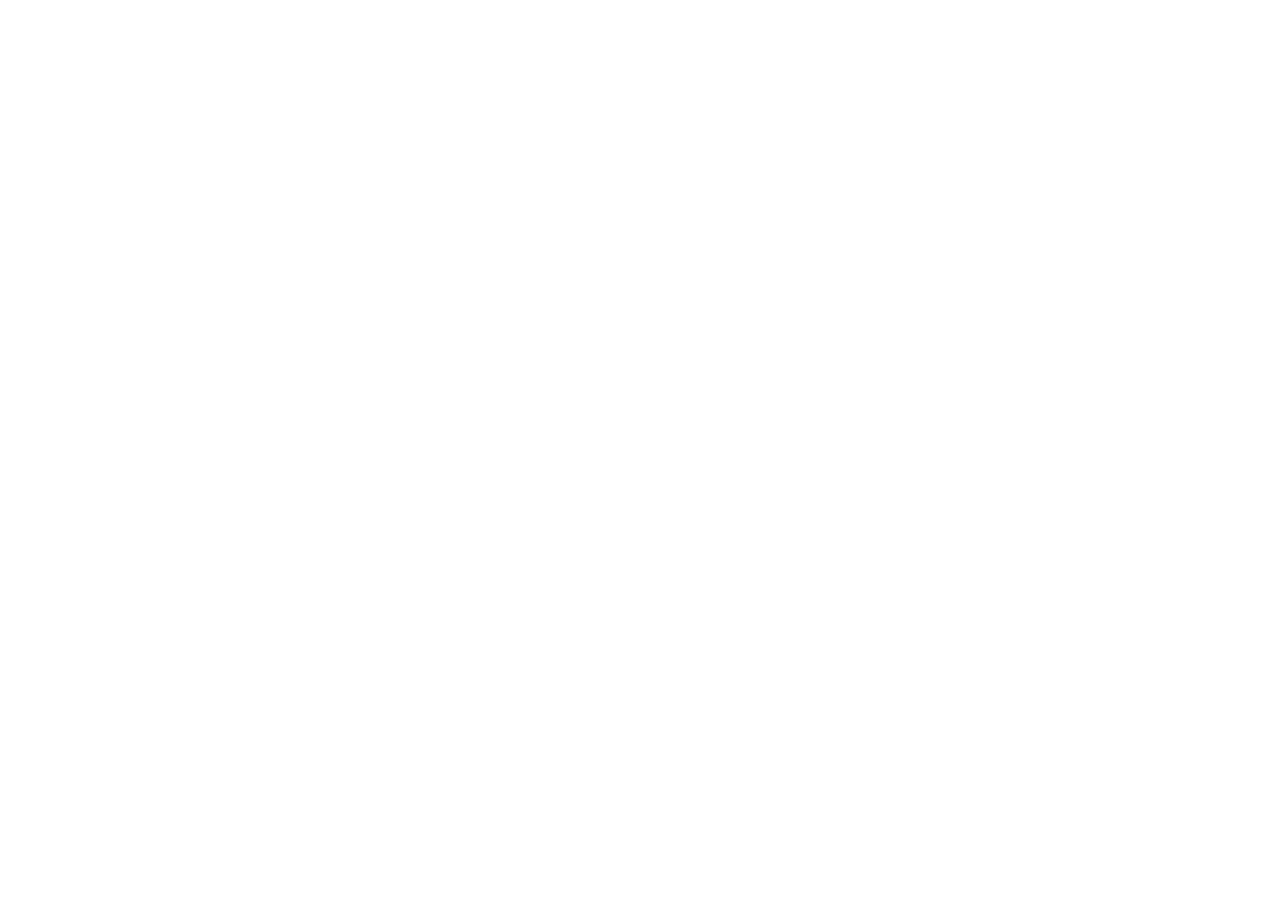
==== index.html @ ace21cba "Created the HTML, JS and CSS" ====
<!DOCTYPE html>
<html lang="en">
<head>
    <meta charset="UTF-8">
    <meta http-equiv="X-UA-Compatible" content="IE=edge">
    <meta name="viewport" content="width=device-width, initial-scale=1.0">
    <link rel="stylesheet" href="styles.css">
    <title>Document</title>
    <script defer src="app.js"></script>
</head>
<body>
    
</body>
</html>
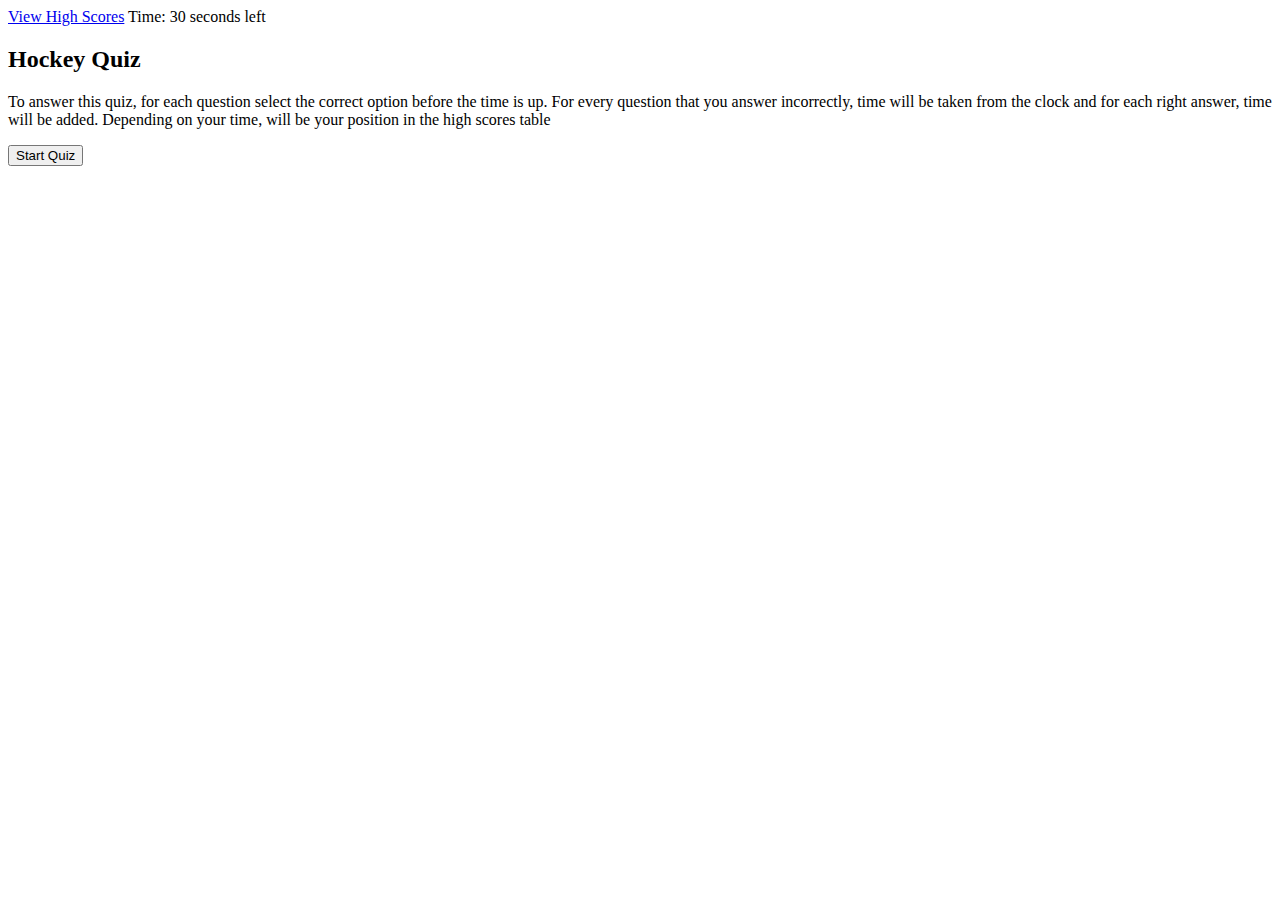
==== commit 2b521e86: "Created the HTML structure for the questions" ====
--- a/index.html
+++ b/index.html
@@ -5,10 +5,34 @@
     <meta http-equiv="X-UA-Compatible" content="IE=edge">
     <meta name="viewport" content="width=device-width, initial-scale=1.0">
     <link rel="stylesheet" href="styles.css">
-    <title>Document</title>
-    <script defer src="app.js"></script>
+    <title>Hockey Trivia</title>
+    <script src="questions.js" defer></script>
+    <script src="app.js" defer></script>
 </head>
 <body>
+    <header>
+        <a href="scores.html">View High Scores</a>
+        <span class="time-left">Time: 30 seconds left</span>
+    </header>
+
+    <div class="coding-container">
+        <h2>Hockey Quiz</h2>
+        <p>To answer this quiz, for each question select the correct option before the time is up. For every question that you answer incorrectly, time will be taken from the clock and for each right answer, time will be added. Depending on your time, will be your position in the high scores table</p>
+        <button onclick="startQuiz()">Start Quiz</button>
+    </div>
+
+    <div class="coding-questions">
+        <h3 class="coding-question">
+
+        </h3>
+        <div class="coding-options">
+
+        </div>
+        <div class="coding-answer">
+
+        </div>
+    </div>
+
     
 </body>
 </html>